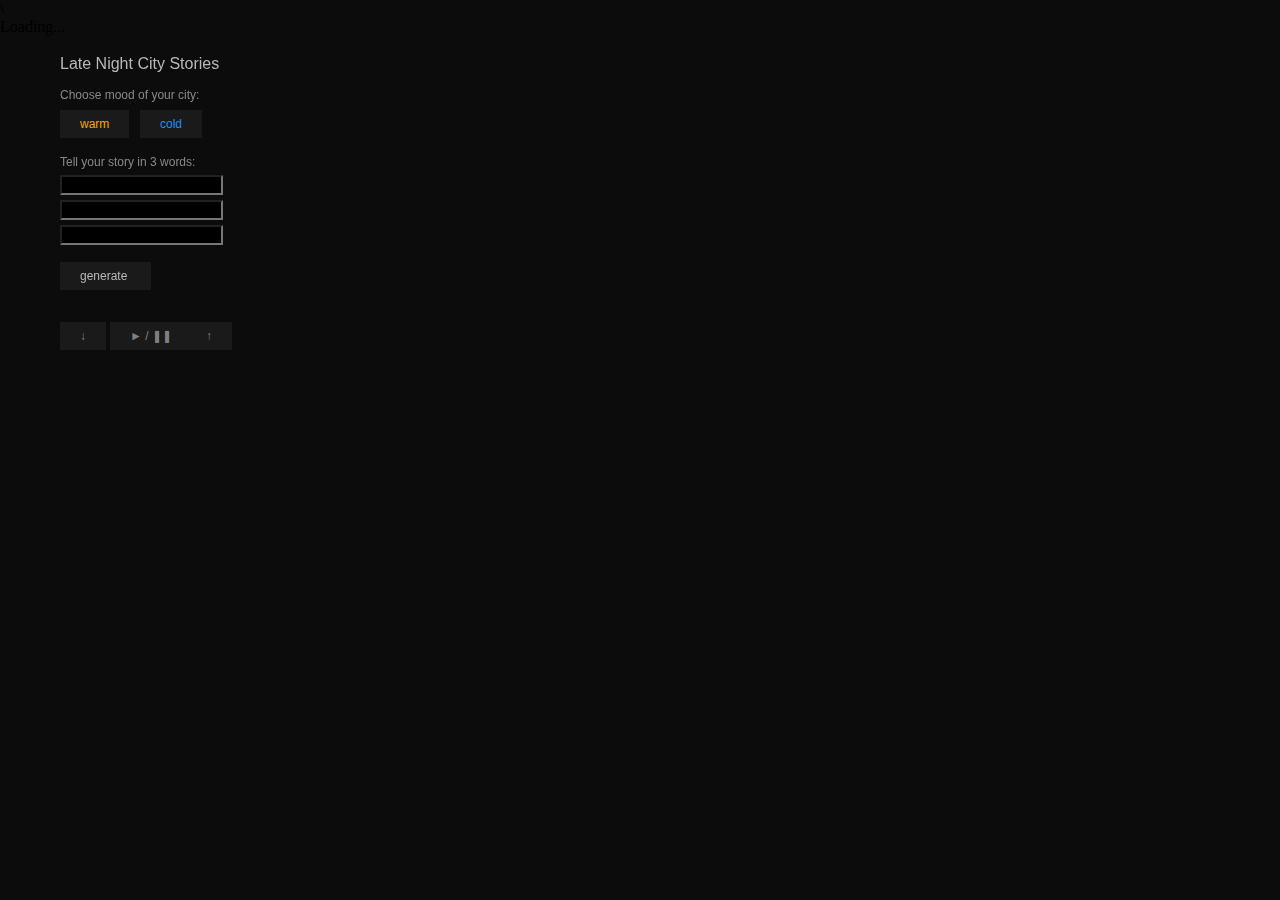
==== theProject/latenightcitystories.html @ 324702db "Interactable Speed Change" ====
<!DOCTYPE html>
<html lang="">

<head>\
  <link rel="stylesheet" type="text/css" href="forhtml.css">
  <script type="text/javascript" src="latenightcitystories.js"></script>
  <meta charset="utf-8">
  <meta name="viewport" content="width=device-width, initial-scale=1.0">
  <title>Late Night City Stories</title>
  <style>
    body {
      padding: 0;
      margin: 0;
    }
  </style>
  <script src="../p5.js"></script>
  <script src="latenightcitystories.js"></script>
</head>

<body style = "background-color: #0c0c0c;">
  <div class = "title">
    Late Night City Stories
  </div>
  <div class = "mood">
    Choose mood of your city:
  </div>
  <div class = "warmBtn">
    <button class="btn warm">
      warm
    </button>
  </div>
  <div class = "coldBtn">
    <button class="btn cold">
      cold
    </button>
  </div>
  <div class = "story">
    Tell your story in 3 words:
  </div>
  <form name="inputForm" action="javascript:;" onsubmit="getWords(this)">
    <div class = "firstWord">
      <input type="text" id="firstW" name="firstW" class="inputField"><br>
    </div>
    <div class = "secondWord">
      <input type="text" id="secondW" name="secondW" class="inputField"><br>
    </div>
    <div class = "thirdWord">
      <input type="text" id="thirdW" name="thirdW" class="inputField"><br><br>
    </div>
    <div class = "genButton">
      <input type="submit" value="generate " class="btn submitBtn">
    </div>
  </form>
  <div class = "slowerButton">
    <button class="btn cntrl" onclick="changeSpeedPThree(-1)">
      &#8595
    </button>
  </div>
  <div class = "pauseButton">
    <button class="btn cntrl" onclick="changeSpeedPThree(0)">
      &#9658 / &#10074&#10074
    </button>
  </div>
  <div class = "fasterButton" onclick="changeSpeedPThree(1)">
    <button class="btn cntrl">
      &#8593
    </button>
  </div>
</body>

</html>
---- theProject/forhtml.css ----
div.title {
    position: fixed;
    left: 60px;
    top: 55px;
    color: #b8b8b8;
    font-family: "Helvetica";
}

div.mood {
    position: fixed;
    left: 60px;
    top: 88px;
    color: #888888;
    font-family: "Helvetica";
    font-size: 12px;
}

div.warmBtn {
    position: fixed;
    left: 60px;
    top: 110px;
}

div.coldBtn {
    position: fixed;
    left: 140px;
    top: 110px;
}

.btn {
    border: none;
    background-color: #1a1a1a;
    padding: 7px 20px;
    font-size: 12px;
    cursor: pointer;
    display: inline-block;
}

.warm {color: orange;}
.warm:hover {background: rgb(255, 94, 0);}
.cold {color: dodgerblue;}
.cold:hover {background: rgba(0, 61, 122, 0.466);}
.submitBtn {color: #b8b8b8;}
.cntrl {color: gray;}
.cntrl:hover {background: rgba(59, 59, 59, 0.466);}
input[type="submit"]:hover {background: black}

div.story {
    position: fixed;
    left: 60px;
    top: 155px;
    color: #888888;
    font-family: "Helvetica";
    font-size: 12px;
}

.inputField {
    color: #ffffff;
    background-color: black;
    font-size: 12px;
}

div.firstWord {
    position: fixed;
    left: 60px;
    top: 175px;
}

div.secondWord {
    position: fixed;
    left: 60px;
    top: 200px;
}

div.thirdWord {
    position: fixed;
    left: 60px;
    top: 225px;
}

div.genButton {
    position: fixed;
    left: 60px;
    top: 262px;
}

div.slowerButton {
    position: fixed;
    left: 60px;
    top: 322px;
}

div.pauseButton {
    position: fixed;
    left: 110px;
    top: 322px;
}

div.fasterButton {
    position: fixed;
    left: 186px;
    top: 322px;
}
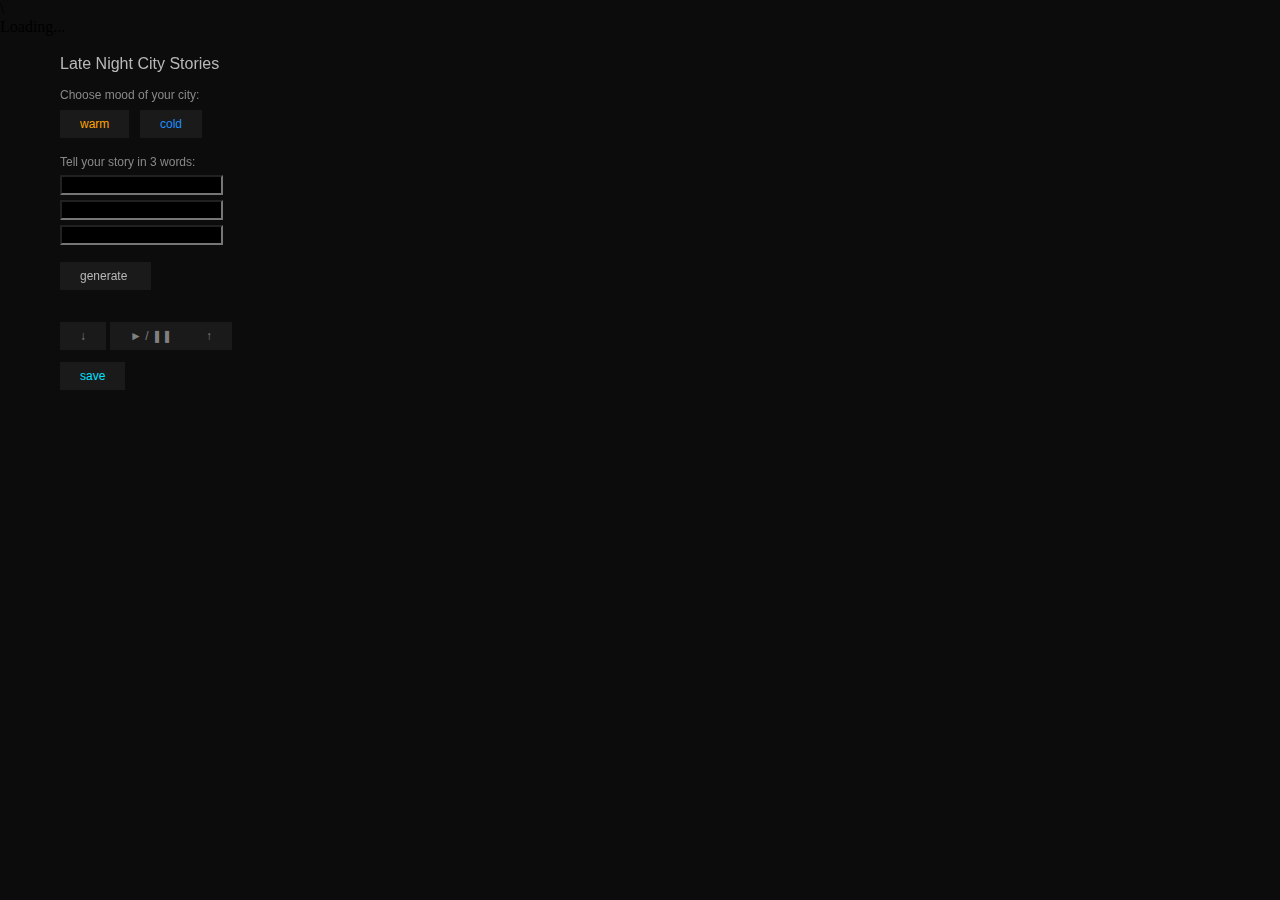
==== commit 639630eb: "Save Button Activated." ====
--- a/theProject/latenightcitystories.html
+++ b/theProject/latenightcitystories.html
@@ -66,6 +66,11 @@
       &#8593
     </button>
   </div>
+  <div class = "saveButton" onclick="saveImage()">
+    <button class="btn save">
+      save
+    </button>
+  </div>
 </body>
 
 </html>--- a/theProject/forhtml.css
+++ b/theProject/forhtml.css
@@ -43,6 +43,8 @@
 .submitBtn {color: #b8b8b8;}
 .cntrl {color: gray;}
 .cntrl:hover {background: rgba(59, 59, 59, 0.466);}
+.save {color: rgb(0, 225, 255);}
+.save:hover {background: rgba(30, 54, 56, 0.466);}
 input[type="submit"]:hover {background: black}
 
 div.story {
@@ -102,3 +104,9 @@
     top: 322px;
 }
 
+div.saveButton {
+    position: fixed;
+    left: 60px;
+    top: 362px;
+}
+
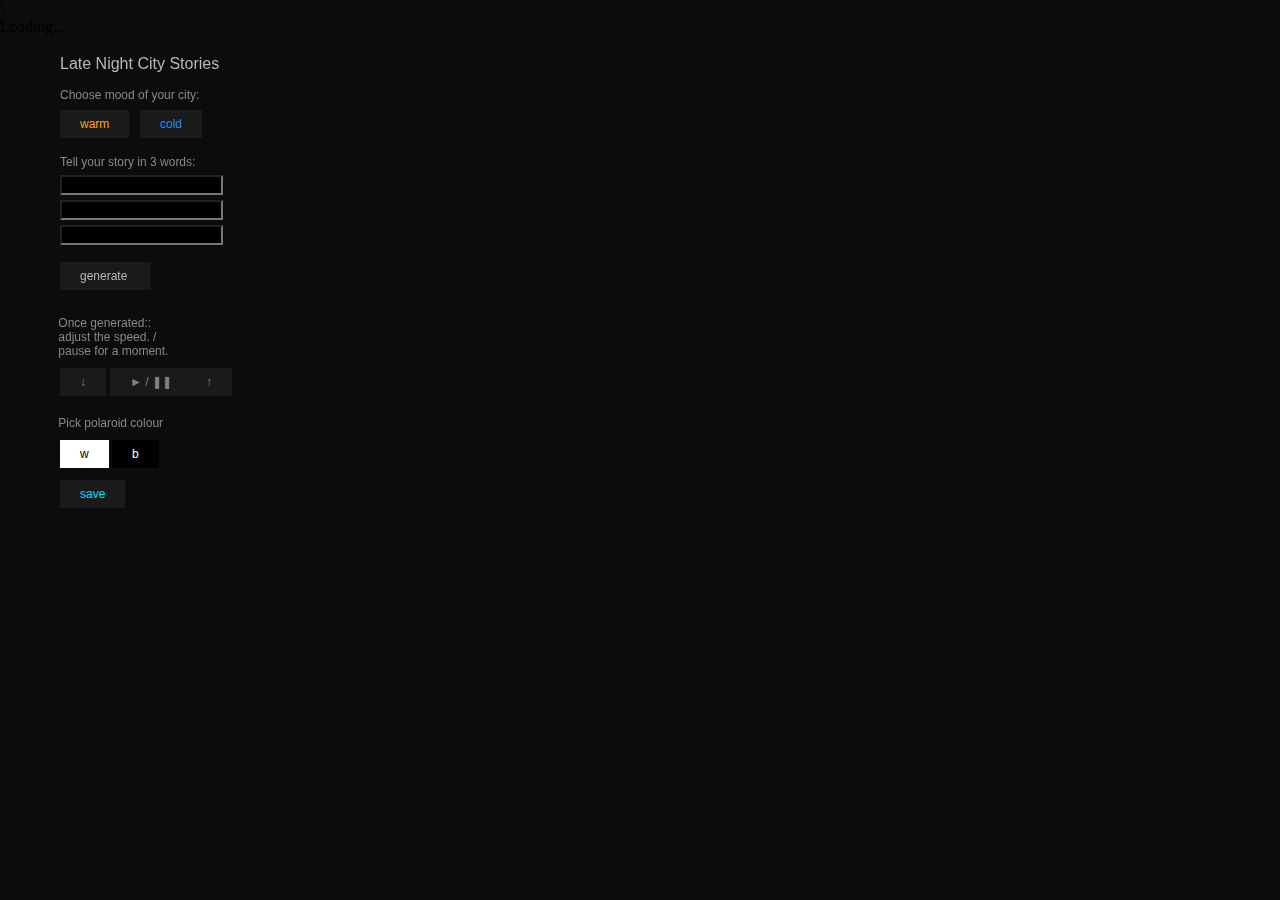
==== commit a37043ce: "New UI buttons" ====
--- a/theProject/latenightcitystories.html
+++ b/theProject/latenightcitystories.html
@@ -25,12 +25,12 @@
     Choose mood of your city:
   </div>
   <div class = "warmBtn">
-    <button class="btn warm">
+    <button class="btn warm" onclick="changeColourMood(1)">
       warm
     </button>
   </div>
   <div class = "coldBtn">
-    <button class="btn cold">
+    <button class="btn cold" onclick="changeColourMood(-1)">
       cold
     </button>
   </div>
@@ -51,6 +51,11 @@
       <input type="submit" value="generate " class="btn submitBtn">
     </div>
   </form>
+  <div class = "speed">
+    Once generated::
+    adjust the speed. /
+    pause for a moment.
+  </div>
   <div class = "slowerButton">
     <button class="btn cntrl" onclick="changeSpeedPThree(-1)">
       &#8595
@@ -66,6 +71,19 @@
       &#8593
     </button>
   </div>
+  <div class = "polaroidColour">
+    Pick polaroid colour
+  </div>
+  <div class = "whitePolaroid" onclick="">
+    <button class="btnPW pWhite">
+      w
+    </button>
+  </div>
+  <div class = "blackPolaroid" onclick="">
+    <button class="btnPB pBlack">
+      b
+    </button>
+  </div>
   <div class = "saveButton" onclick="saveImage()">
     <button class="btn save">
       save
--- a/theProject/forhtml.css
+++ b/theProject/forhtml.css
@@ -36,6 +36,24 @@
     display: inline-block;
 }
 
+.btnPW {
+    border: none;
+    background-color: #ffffff;
+    padding: 7px 20px;
+    font-size: 12px;
+    cursor: pointer;
+    display: inline-block;
+}
+
+.btnPB {
+    border: none;
+    background-color: #000000;
+    padding: 7px 20px;
+    font-size: 12px;
+    cursor: pointer;
+    display: inline-block;
+}
+
 .warm {color: orange;}
 .warm:hover {background: rgb(255, 94, 0);}
 .cold {color: dodgerblue;}
@@ -45,6 +63,8 @@
 .cntrl:hover {background: rgba(59, 59, 59, 0.466);}
 .save {color: rgb(0, 225, 255);}
 .save:hover {background: rgba(30, 54, 56, 0.466);}
+.pWhite {color: rgb(0, 0, 0);}
+.pBlack {color: rgb(255, 255, 255);}
 input[type="submit"]:hover {background: black}
 
 div.story {
@@ -86,27 +106,59 @@
     top: 262px;
 }
 
+div.speed {
+    position: fixed;
+    left: 45px;
+    top: 302px;
+    color: #888888;
+    font-family: "Helvetica";
+    font-size: 12px;
+    white-space: pre;
+}
+
 div.slowerButton {
     position: fixed;
     left: 60px;
-    top: 322px;
+    top: 368px;
 }
 
 div.pauseButton {
     position: fixed;
     left: 110px;
-    top: 322px;
+    top: 368px;
 }
 
 div.fasterButton {
     position: fixed;
     left: 186px;
-    top: 322px;
+    top: 368px;
+}
+
+div.polaroidColour {
+    position: fixed;
+    left: 45px;
+    top: 402px;
+    color: #888888;
+    font-family: "Helvetica";
+    font-size: 12px;
+    white-space: pre;
+}
+
+div.whitePolaroid {
+    position: fixed;
+    left: 60px;
+    top: 440px;
+}
+
+div.blackPolaroid {
+    position: fixed;
+    left: 112px;
+    top: 440px;
 }
 
 div.saveButton {
     position: fixed;
     left: 60px;
-    top: 362px;
+    top: 480px;
 }
 
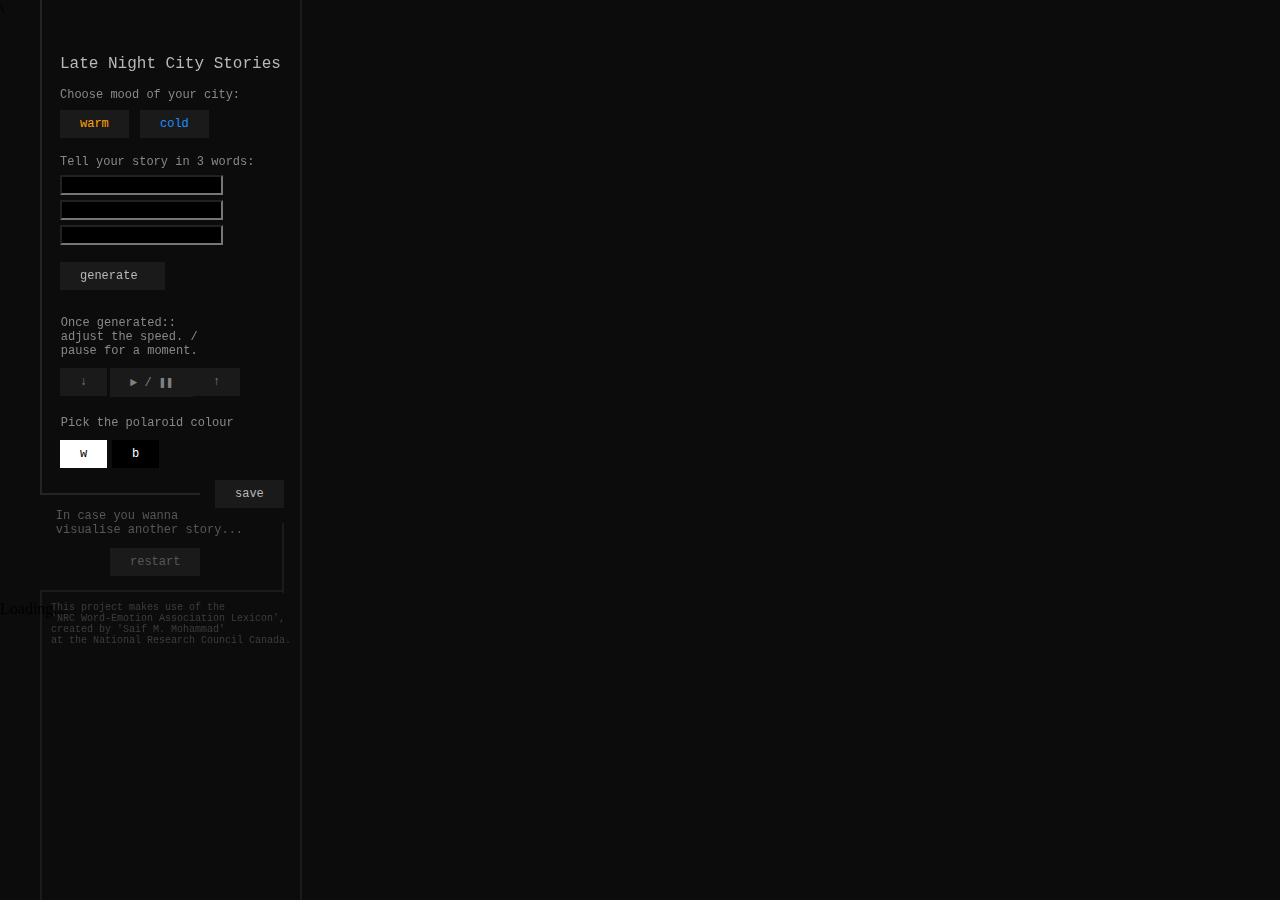
==== commit f737043f: "UI buttons and info set." ====
--- a/theProject/latenightcitystories.html
+++ b/theProject/latenightcitystories.html
@@ -72,14 +72,14 @@
     </button>
   </div>
   <div class = "polaroidColour">
-    Pick polaroid colour
+    Pick the polaroid colour
   </div>
-  <div class = "whitePolaroid" onclick="">
+  <div class = "whitePolaroid" onclick="pickPolaroidCol(-1)">
     <button class="btnPW pWhite">
       w
     </button>
   </div>
-  <div class = "blackPolaroid" onclick="">
+  <div class = "blackPolaroid" onclick="pickPolaroidCol(1)">
     <button class="btnPB pBlack">
       b
     </button>
@@ -89,6 +89,28 @@
       save
     </button>
   </div>
+  <div class="verticL01"></div>
+  <div class="verticL02"></div>
+  <hr class="horizL01">
+  <hr class="horizL02">
+  <div class="verticL03"></div>
+  <div class="verticL04"></div>
+  <div class = "lexiconCredits">
+    This project makes use of the 
+    'NRC Word-Emotion Association Lexicon', 
+    created by 'Saif M. Mohammad' 
+    at the National Research Council Canada.
+  </div>
+  <div class = "restart">
+    In case you wanna 
+    visualise another story...
+  </div>
+  <div class = "restartBtn">
+    <button class="btn rest" onclick="">
+      restart
+    </button>
+  </div>
+
 </body>
 
 </html>--- a/theProject/forhtml.css
+++ b/theProject/forhtml.css
@@ -3,7 +3,7 @@
     left: 60px;
     top: 55px;
     color: #b8b8b8;
-    font-family: "Helvetica";
+    font-family: 'Courier New', monospace;
 }
 
 div.mood {
@@ -11,7 +11,7 @@
     left: 60px;
     top: 88px;
     color: #888888;
-    font-family: "Helvetica";
+    font-family: 'Courier New', monospace;
     font-size: 12px;
 }
 
@@ -34,6 +34,7 @@
     font-size: 12px;
     cursor: pointer;
     display: inline-block;
+    font-family: 'Courier New', monospace;
 }
 
 .btnPW {
@@ -43,6 +44,7 @@
     font-size: 12px;
     cursor: pointer;
     display: inline-block;
+    font-family: 'Courier New', monospace;
 }
 
 .btnPB {
@@ -52,19 +54,34 @@
     font-size: 12px;
     cursor: pointer;
     display: inline-block;
+    font-family: 'Courier New', monospace;
+}
+
+.btnRE {
+    border: none;
+    background-color: #000000;
+    padding: 7px 20px;
+    font-size: 12px;
+    cursor: pointer;
+    display: inline-block;
+    font-family: 'Courier New', monospace;
 }
 
 .warm {color: orange;}
 .warm:hover {background: rgb(255, 94, 0);}
 .cold {color: dodgerblue;}
-.cold:hover {background: rgba(0, 61, 122, 0.466);}
+.cold:hover {background: rgb(0, 61, 122);}
 .submitBtn {color: #b8b8b8;}
 .cntrl {color: gray;}
 .cntrl:hover {background: rgba(59, 59, 59, 0.466);}
-.save {color: rgb(0, 225, 255);}
-.save:hover {background: rgba(30, 54, 56, 0.466);}
+.save {color: #b8b8b8;}
+.save:hover {background: rgba(99, 99, 99, 0.466);}
 .pWhite {color: rgb(0, 0, 0);}
+.pWhite:hover {background: rgb(207, 207, 207);}
 .pBlack {color: rgb(255, 255, 255);}
+.pBlack:hover {background: rgb(32, 32, 32);}
+.rest {color: #575757;}
+.rest:hover {background: rgb(22, 22, 22);}
 input[type="submit"]:hover {background: black}
 
 div.story {
@@ -72,7 +89,7 @@
     left: 60px;
     top: 155px;
     color: #888888;
-    font-family: "Helvetica";
+    font-family: 'Courier New', monospace;
     font-size: 12px;
 }
 
@@ -108,10 +125,10 @@
 
 div.speed {
     position: fixed;
-    left: 45px;
+    left: 32px;
     top: 302px;
     color: #888888;
-    font-family: "Helvetica";
+    font-family: 'Courier New', monospace;
     font-size: 12px;
     white-space: pre;
 }
@@ -130,16 +147,16 @@
 
 div.fasterButton {
     position: fixed;
-    left: 186px;
+    left: 193px;
     top: 368px;
 }
 
 div.polaroidColour {
     position: fixed;
-    left: 45px;
+    left: 32px;
     top: 402px;
     color: #888888;
-    font-family: "Helvetica";
+    font-family: 'Courier New', monospace;
     font-size: 12px;
     white-space: pre;
 }
@@ -158,7 +175,85 @@
 
 div.saveButton {
     position: fixed;
-    left: 60px;
+    left: 215px;
     top: 480px;
 }
 
+div.verticL01 {
+  border-left: 2px solid #242424;
+  height: 495px;
+  position: fixed;
+  left: 40px;
+  top: 0;
+}
+
+hr.horizL01 {
+    width:160px;
+    height:2px;
+    text-align:left;
+    margin-left:40px;
+    margin-top:475px;
+    background-color:#242424;
+    border: none;
+}
+
+div.verticL02 {
+    border-left: 2px solid #1b1b1b;
+    height: 70px;
+    position: fixed;
+    left: 282px;
+    top: 523px;
+}
+
+hr.horizL02 {
+    width:243px;
+    height:2px;
+    text-align:left;
+    margin-left:40px;
+    margin-top:95px;
+    background-color:#1b1b1b;
+    border: none;
+}
+
+div.verticL03 {
+    border-left: 2px solid #1b1b1b;
+    height: 100%;
+    position: fixed;
+    left: 40px;
+    top: 591px;
+}
+
+div.verticL04 {
+    border-left: 2px solid #1b1b1b;
+    height: 100%;
+    position: fixed;
+    left: 300px;
+    top: 0px;
+}
+
+div.lexiconCredits {
+    position: fixed;
+    left: 27px;
+    top: 591px;
+    color: #3d3d3d;
+    font-family: 'Courier New', monospace;
+    font-size: 10px;
+    white-space: pre;
+}
+
+div.restart {
+    position: fixed;
+    left: 27px;
+    top: 495px;
+    color: #575757;
+    font-family: 'Courier New', monospace;
+    font-size: 12px;
+    white-space: pre;
+}
+
+div.restartBtn {
+    position: fixed;
+    left: 110px;
+    top: 548px;
+}
+
